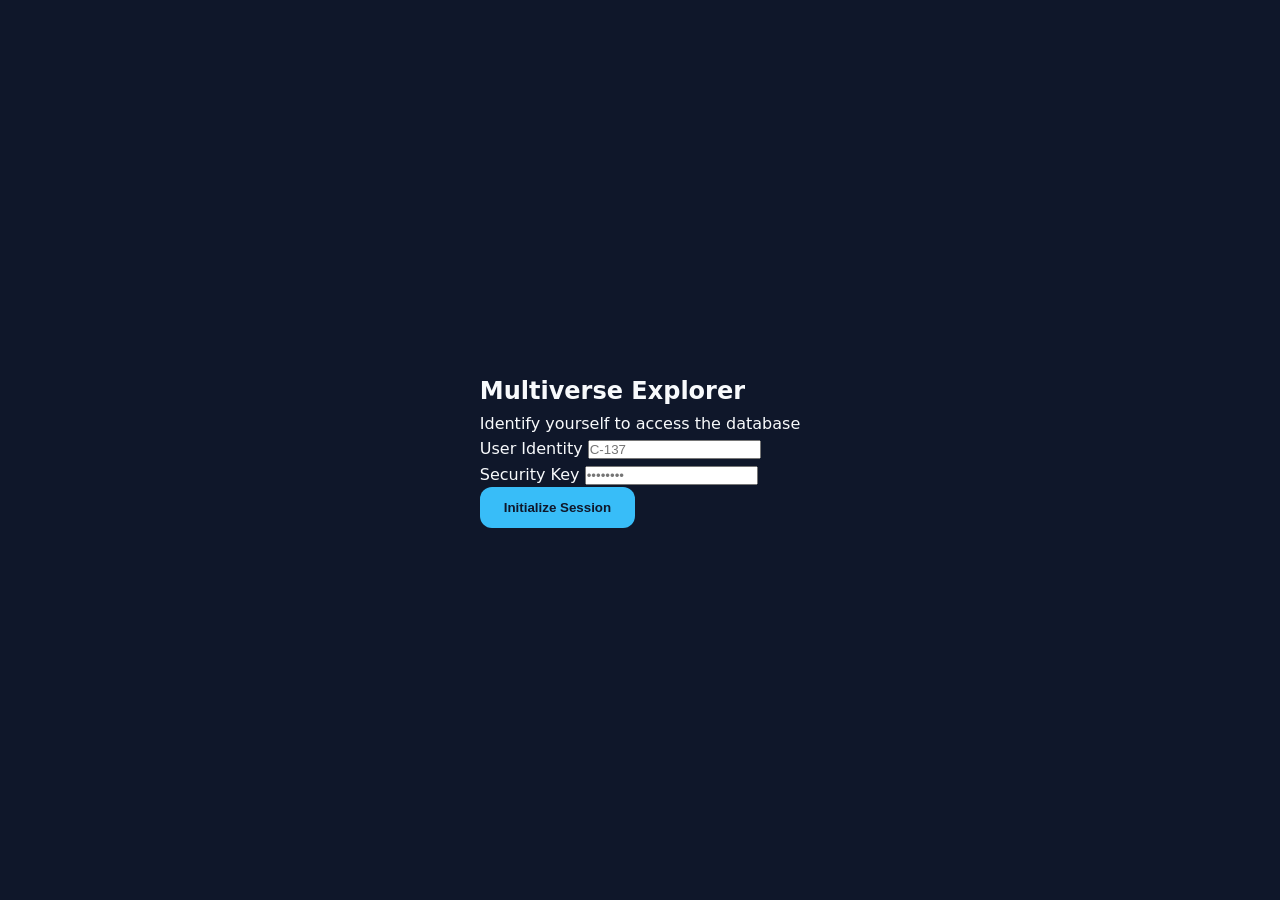
==== index.html @ 9e7e4413 "Initial commit: multiverse-explorer" ====
<!DOCTYPE html>
<html lang="en">
<head>
    <meta charset="UTF-8">
    <meta name="viewport" content="width=device-width, initial-scale=1.0">
    <title>Multiverse Explorer | Login</title>
    <link rel="stylesheet" href="./css/main.css">
</head>
<body>

    <main class="container centered">
        <section class="auth-card card-shadow">
            <header class="auth-header">
                <h1>Multiverse Explorer</h1>
                <p>Identify yourself to access the database</p>
            </header>

            <form id="login-form" class="auth-form">
                <div class="input-group">
                    <label for="username">User Identity</label>
                    <input type="text" id="username" placeholder="C-137" required>
                </div>
                
                <div class="input-group">
                    <label for="password">Security Key</label>
                    <input type="password" id="password" placeholder="••••••••" required>
                </div>

                <button type="submit" class="btn-primary">Initialize Session</button>
            </form>
        </section>
    </main>

    <script src="./js/auth.js"></script>
</body>
</html>
---- css/main.css ----
/* Project: Multiverse Explorer - Disney Edition
   Description: Global styles and Design System (Clean Version)
*/

:root {
    /* Color Palette */
    --bg-dark: #0f172a;
    --card-bg: #1e293b;
    --accent: #38bdf8; /* Sky blue */
    --text-main: #f8fafc;
    --text-muted: #94a3b8;
    --border-color: #334155;
    
    /* Layout Constants */
    --border-radius: 12px;
    --transition: all 0.3s ease;
}

/* Base Reset */
* {
    margin: 0;
    padding: 0;
    box-sizing: border-box;
}

body {
    background-color: var(--bg-dark);
    color: var(--text-main);
    font-family: 'Inter', system-ui, -apple-system, sans-serif;
    line-height: 1.6;
}

/* Layout & Containers */
.container {
    width: 100%;
    max-width: 1200px;
    margin: 0 auto;
    padding: 0 1.5rem;
}

.centered {
    display: flex;
    justify-content: center;
    align-items: center;
    min-height: 100vh;
}

.main-header {
    background: var(--card-bg);
    padding: 1rem 0;
    border-bottom: 1px solid var(--border-color);
    margin-bottom: 2rem;
}

.nav-wrapper {
    display: flex;
    justify-content: space-between;
    align-items: center;
}

/* Search Section */
.search-section {
    margin-bottom: 3rem;
    display: flex;
    justify-content: center;
}

.search-container {
    display: flex;
    gap: 10px;
    width: 100%;
    max-width: 600px;
}

.search-container input {
    flex: 1;
    padding: 0.8rem 1.2rem;
    border-radius: var(--border-radius);
    border: 1px solid var(--border-color);
    background: #1e293b;
    color: white;
    outline: none;
}

/* Character Grid & Cards */
.results-grid {
    display: grid;
    grid-template-columns: repeat(auto-fill, minmax(280px, 1fr));
    gap: 2rem;
    padding: 2rem 0;
}

.character-card {
    background: var(--card-bg);
    border-radius: var(--border-radius);
    overflow: hidden;
    transition: var(--transition);
    cursor: pointer;
    border: 1px solid transparent;
}

.character-card:hover {
    transform: translateY(-5px);
    border-color: var(--accent);
    box-shadow: 0 10px 20px rgba(0,0,0,0.4);
}

.character-card img {
    width: 100%;
    height: auto;
    display: block;
}

.character-info {
    padding: 1.2rem;
}

.character-info h3 {
    margin-bottom: 0.5rem;
    color: var(--accent);
}

.character-info p {
    font-size: 0.9rem;
    color: var(--text-muted);
}

/* Details Page Specifics */
.details-container {
    display: flex;
    flex-wrap: wrap;
    gap: 2rem;
    align-items: flex-start;
}

.details-image img {
    width: 100%;
    max-width: 350px;
    border-radius: 15px;
    box-shadow: 0 8px 30px rgba(0,0,0,0.5);
}

.details-text {
    flex: 1;
    min-width: 300px;
}

.details-text h1 {
    color: var(--accent);
    font-size: 2.5rem;
    margin-bottom: 0.5rem;
}

/* Info Blocks (Detailed View) */
.info-block {
    margin-bottom: 1.5rem;
}

.info-block h3 {
    color: var(--accent);
    font-size: 1rem;
    text-transform: uppercase;
    letter-spacing: 1px;
    margin-bottom: 0.5rem;
    border-left: 3px solid var(--accent);
    padding-left: 10px;
}

.info-block p {
    margin-bottom: 0.4rem;
    font-size: 0.95rem;
    color: var(--text-muted);
}

.info-block p span {
    color: var(--text-main);
    font-weight: bold;
    margin-right: 5px;
}

.id-tag {
    background: var(--border-color);
    display: inline-block;
    padding: 2px 12px;
    border-radius: 20px;
    font-size: 0.8rem;
    color: var(--text-muted);
    margin-bottom: 1rem;
}

/* Buttons */
.btn-primary {
    background-color: var(--accent);
    color: var(--bg-dark);
    border: none;
    padding: 0.8rem 1.5rem;
    border-radius: var(--border-radius);
    font-weight: bold;
    cursor: pointer;
    transition: var(--transition);
}

.btn-outline {
    background: transparent;
    color: var(--accent);
    border: 1px solid var(--accent);
    padding: 0.5rem 1rem;
    border-radius: 8px;
    cursor: pointer;
    transition: var(--transition);
}

.btn-outline:hover {
    background: var(--accent);
    color: var(--bg-dark);
}

/* Loading Spinner */
.spinner {
    width: 50px;
    height: 50px;
    border: 5px solid #334155;
    border-top: 5px solid var(--accent);
    border-radius: 50%;
    animation: spin 1s linear infinite;
    margin: 2rem auto;
}

@keyframes spin {
    0% { transform: rotate(0deg); }
    100% { transform: rotate(360deg); }
}

hr {
    border: 0;
    border-top: 1px solid var(--border-color);
    margin: 1rem 0;
}
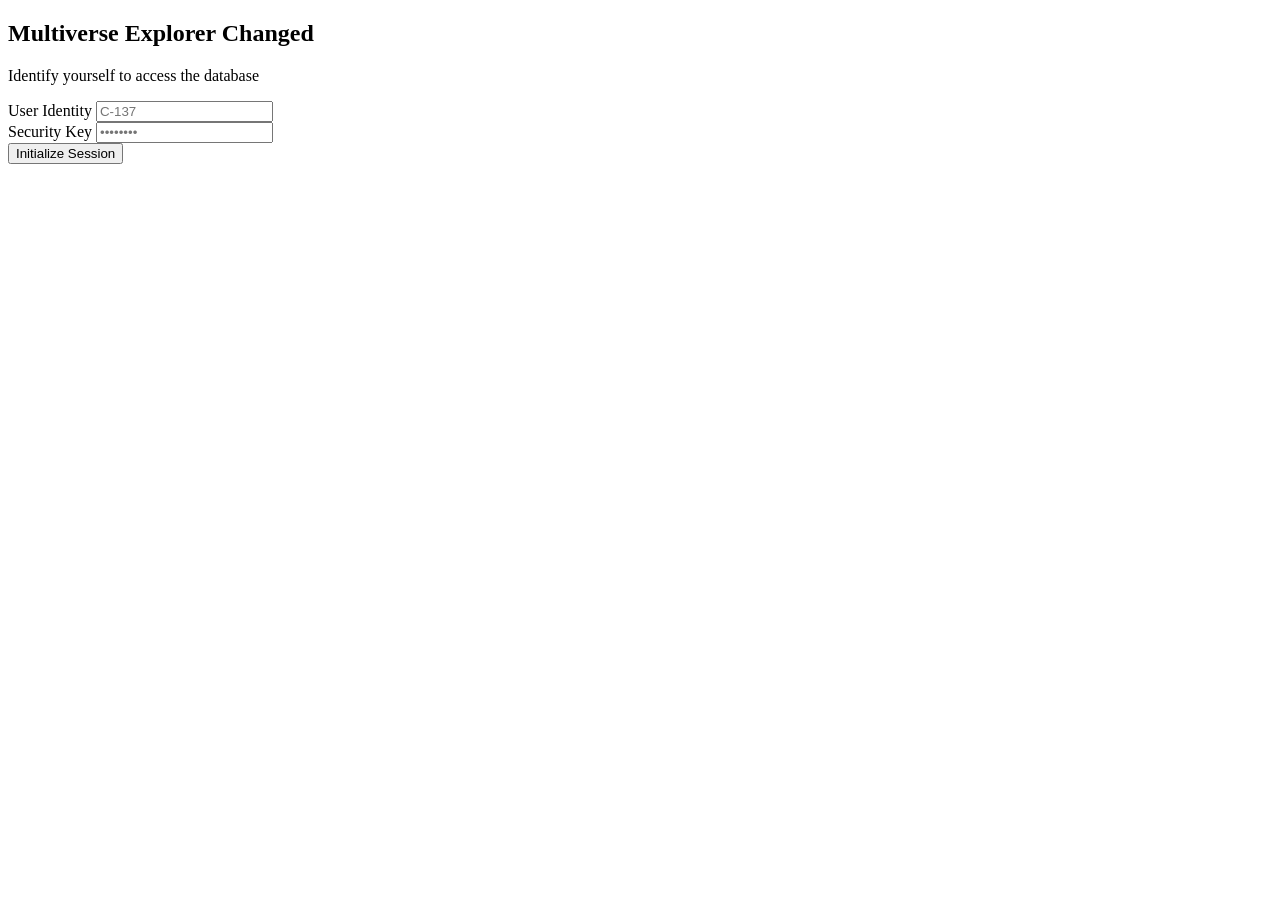
==== commit 8a4f00aa: "feat: :sparkles: Changed Tittle on Index" ====
--- a/index.html
+++ b/index.html
@@ -11,7 +11,7 @@
     <main class="container centered">
         <section class="auth-card card-shadow">
             <header class="auth-header">
-                <h1>Multiverse Explorer</h1>
+                <h1>Multiverse Explorer Changed</h1>
                 <p>Identify yourself to access the database</p>
             </header>
 
